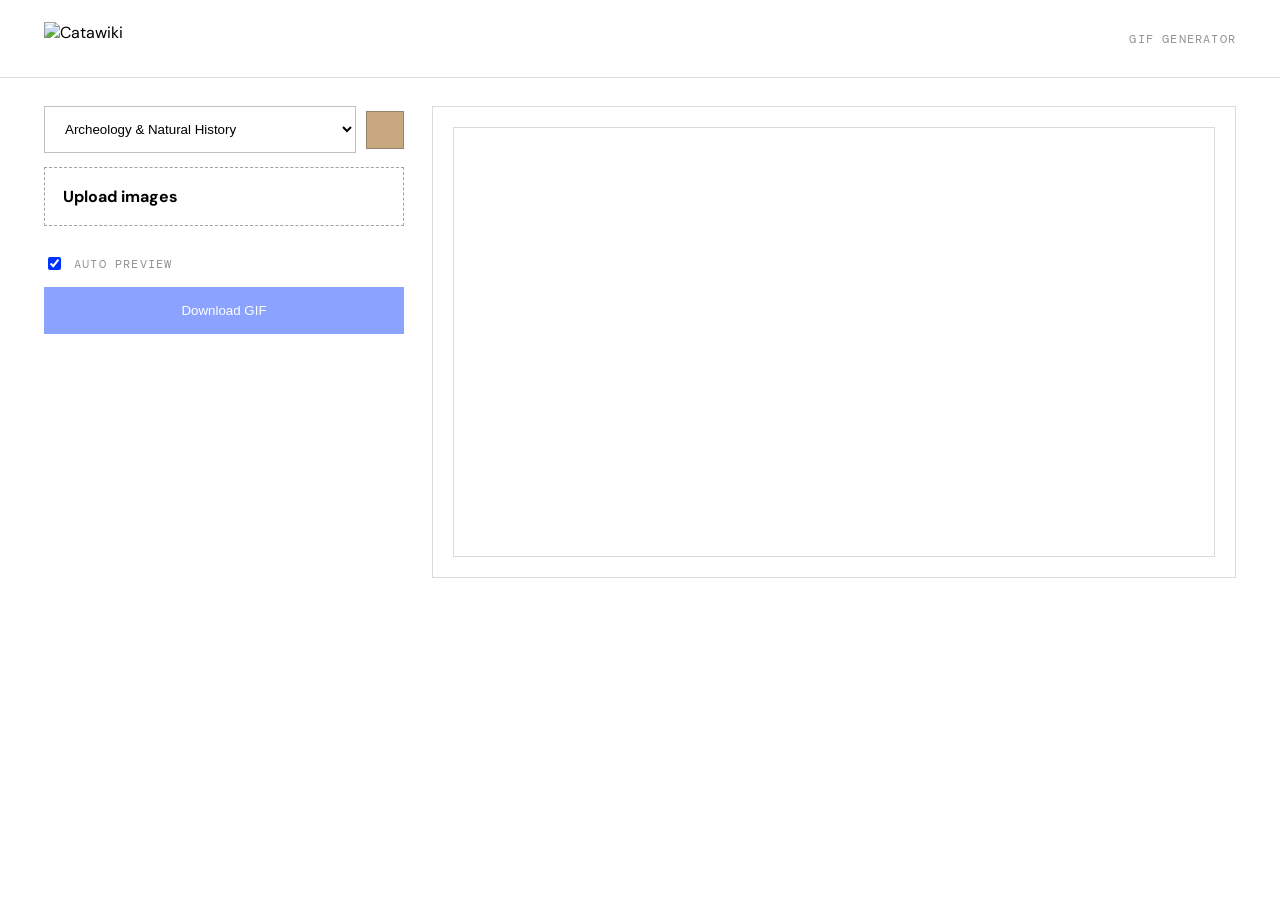
==== docs_simple/index.html @ 8c491908 "Updates" ====
<!doctype html>
<html lang="en">
  <head>
    <meta charset="UTF-8" />
    <meta name="viewport" content="width=device-width, initial-scale=1.0" />
    <title>Catawiki LinkedIn GIF Generator</title>
    <link rel="preconnect" href="https://fonts.googleapis.com" />
    <link rel="preconnect" href="https://fonts.gstatic.com" crossorigin />
    <link
      href="https://fonts.googleapis.com/css2?family=DM+Mono:wght@400&family=DM+Sans:wght@400;700&family=DM+Serif+Display&display=swap"
      rel="stylesheet"
    />
    <link rel="stylesheet" href="./styles.css?v=simple-1" />
  </head>
  <body>
    <header class="header">
      <div class="header__inner">
        <img class="brand__logo" src="./assets/_Catawiki_Brandmark_Blue+White.svg" alt="Catawiki" />
        <div class="header__tagline">GIF generator</div>
      </div>
    </header>

    <main class="layout">
      <section class="controls">
        <div class="controlRow">
          <select id="category" class="select" aria-label="Category"></select>
          <div id="themeSwatch" class="swatch" aria-hidden="true"></div>
        </div>

        <div id="dropzone" class="dropzone" tabindex="0" role="button" aria-label="Upload images">
          <div class="dropzone__title">Upload images</div>
          <input id="fileInput" class="dropzone__input" type="file" accept="image/*" multiple />
        </div>

        <div id="thumbs" class="thumbs" aria-label="Uploaded images"></div>

        <label class="toggle">
          <input id="autoPlay" type="checkbox" checked />
          Auto preview
        </label>

        <button id="downloadBtn" class="button" type="button" disabled>Download GIF</button>

        <!-- Hidden status for debugging without extra UI text -->
        <div id="status" class="srOnly" aria-live="polite"></div>
      </section>

      <section class="preview">
        <canvas id="canvas" width="1920" height="1080"></canvas>
      </section>
    </main>

    <script src="./lib/gif.js?v=simple-1"></script>
    <script src="./config/categories.js?v=simple-1"></script>
    <script src="./app.js?v=simple-1"></script>
  </body>
</html>
---- docs_simple/styles.css ----
:root{
  --bg: #fff;
  --text: #000;
  --border: rgba(47,52,57,.18);
  --border2: rgba(47,52,57,.30);

  --brand: #0033ff;
  --brandHover: #224eff;
  --brandOn: #ffffff;

  --category: #0033ff;

  --font: "DM Sans", ui-sans-serif, system-ui, -apple-system, Segoe UI, Roboto, Helvetica, Arial;
  --fontMono: "DM Mono", ui-monospace, SFMono-Regular, Menlo, Monaco, Consolas, "Liberation Mono", "Courier New", monospace;
}

*{box-sizing:border-box}
html,body{height:100%}
body{margin:0; font-family:var(--font); color:var(--text); background:var(--bg)}

.srOnly{
  position:absolute !important;
  width:1px !important;
  height:1px !important;
  padding:0 !important;
  margin:-1px !important;
  overflow:hidden !important;
  clip:rect(0,0,0,0) !important;
  white-space:nowrap !important;
  border:0 !important;
}

code{
  font-family: var(--fontMono);
  font-size: .92em;
  color: rgba(47,52,57,.90);
}

.header{
  position:sticky;
  top:0;
  background: #ffffff;
  border-bottom:1px solid rgba(47,52,57,.18);
  z-index: 10;
}
.header__inner{
  max-width: 1240px;
  margin:0 auto;
  padding:22px 24px;
  display:flex;
  align-items:center;
  justify-content:space-between;
}
.brand__logo{display:block; height:33px; width:auto}
.header__tagline{
  font-size:12px;
  color: rgba(145,147,151,1);
  text-transform: uppercase;
  letter-spacing: 1.2px;
  font-family: var(--fontMono);
}

.layout{
  max-width:1240px;
  margin:0 auto;
  padding:28px 24px 40px;
  display:grid;
  gap:28px;
  grid-template-columns: 360px 1fr;
}
@media (max-width: 980px){
  .layout{grid-template-columns: 1fr}
}

.controls{display:flex; flex-direction:column; gap:14px}
.controlRow{display:flex; gap:10px; align-items:center}
.toggle{display:flex; align-items:center; gap:10px; font-family:var(--fontMono); font-size:12px; letter-spacing:1.2px; text-transform:uppercase; color: rgba(145,147,151,1)}
.toggle input{accent-color: var(--brand)}

.preview{border:1px solid var(--border); background:#fff; padding:20px; display:flex; align-items:center; justify-content:center}
canvas{
  width:min(100%, 920px);
  height:auto;
  border-radius: 0px;
  border:1px solid rgba(47,52,57,.18);
  background: #ffffff;
}

.select{
  width:100%;
  padding:14px 16px;
  border-radius: 0px;
  background: #ffffff;
  border: 1px solid var(--border2);
  color: #000000;
  outline:none;
}
.select:focus{border-color: rgba(0,51,255,1); box-shadow: 0 0 0 3px rgba(0,51,255,.18)}

.swatch{
  width:44px; height: 38px;
  border-radius: 0px;
  border:1px solid var(--border2);
  background: var(--category);
  box-shadow: none;
}

.dropzone{
  position:relative;
  padding:18px;
  border-radius: 0px;
  border: 1px dashed rgba(47,52,57,.45);
  background: #ffffff;
  cursor:pointer;
  transition: border-color .12s ease;
}
.dropzone:focus{outline:none; border-color: rgba(0,51,255,1); box-shadow: 0 0 0 3px rgba(0,51,255,.18)}
.dropzone.isOver{border-color: rgba(0,51,255,1)}
.dropzone__title{font-weight:700}
.dropzone__input{
  position:absolute;
  inset:0;
  opacity:0;
  cursor:pointer;
}
.thumbs{
  display:grid;
  grid-template-columns: repeat(5, 1fr);
  gap:8px;
}
@media (max-width: 520px){
  .thumbs{grid-template-columns: repeat(4, 1fr)}
}
.thumb{
  position:relative;
  aspect-ratio: 1 / 1;
  overflow:hidden;
  border:1px solid var(--border);
  background:#fff;
  cursor:pointer;
}
.thumb img{width:100%; height:100%; object-fit:cover; display:block}
.thumb__remove{
  position:absolute;
  bottom:6px;
  right:6px;
  width:24px;
  height:24px;
  border-radius:999px;
  border:1px solid var(--border2);
  background: rgba(255,255,255,.92);
  display:flex;
  align-items:center;
  justify-content:center;
  font-weight:800;
  color: rgba(47,52,57,1);
}
.button{width:100%}
.button{
  padding: 16px 24px;
  border-radius: 0px;
  border: 0;
  background: var(--brand);
  color: var(--brandOn);
  font-weight: 400;
  letter-spacing: 0;
  cursor:pointer;
  transition: opacity .12s ease, background .12s ease;
}
.button:hover{background: var(--brandHover)}
.button:disabled{opacity:.45; cursor:not-allowed}
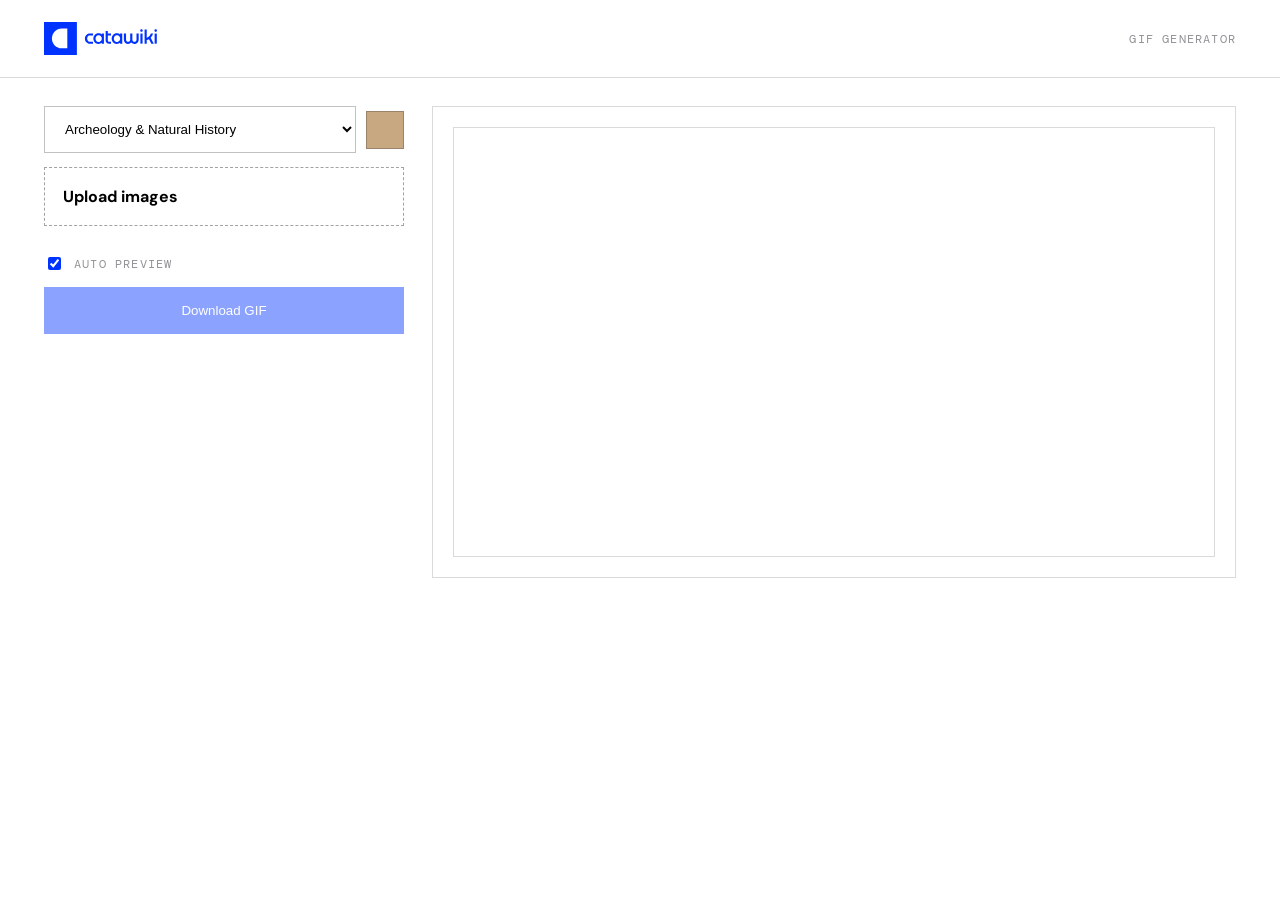
==== commit cab8ea79: "Fix logo path + export GIF at 1080x608" ====
--- a/docs_simple/index.html
+++ b/docs_simple/index.html
@@ -15,7 +15,7 @@
   <body>
     <header class="header">
       <div class="header__inner">
-        <img class="brand__logo" src="./assets/_Catawiki_Brandmark_Blue+White.svg" alt="Catawiki" />
+        <img class="brand__logo" src="./assets/logo.svg" alt="Catawiki" />
         <div class="header__tagline">GIF generator</div>
       </div>
     </header>
